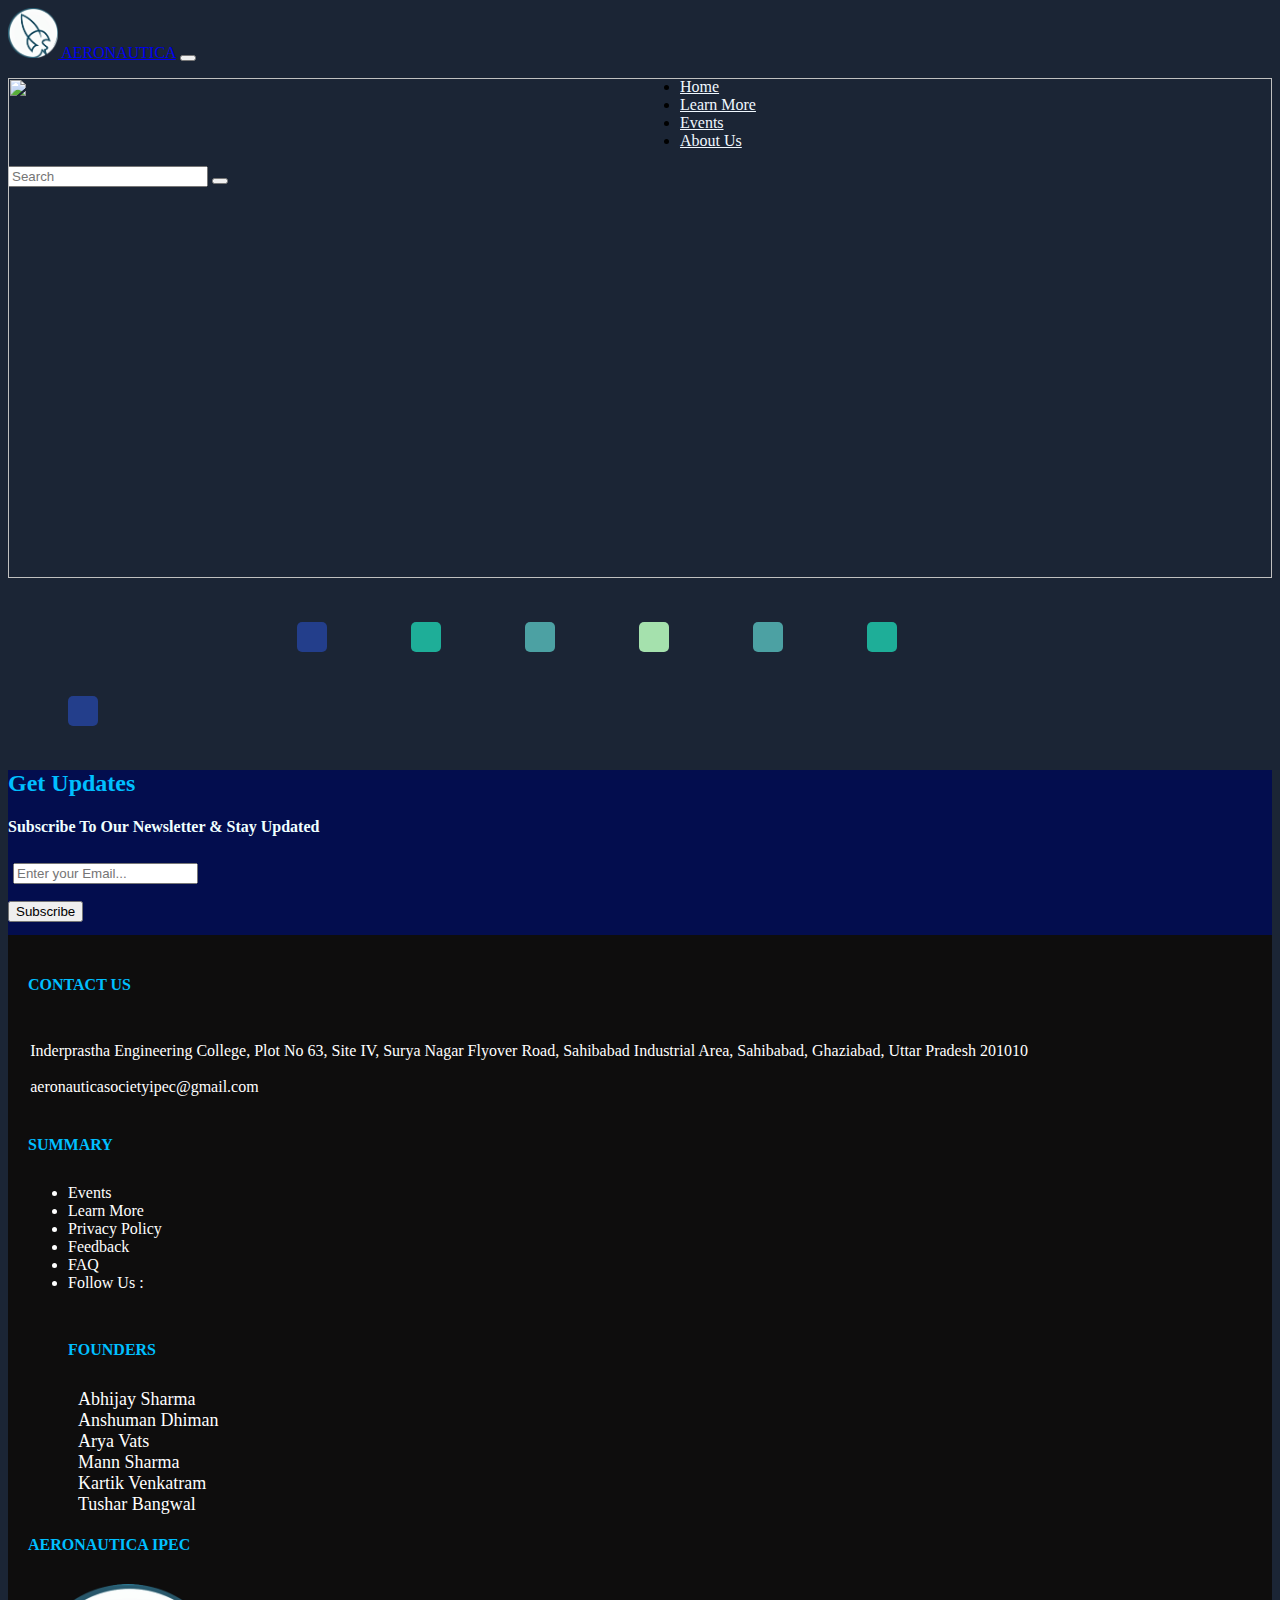
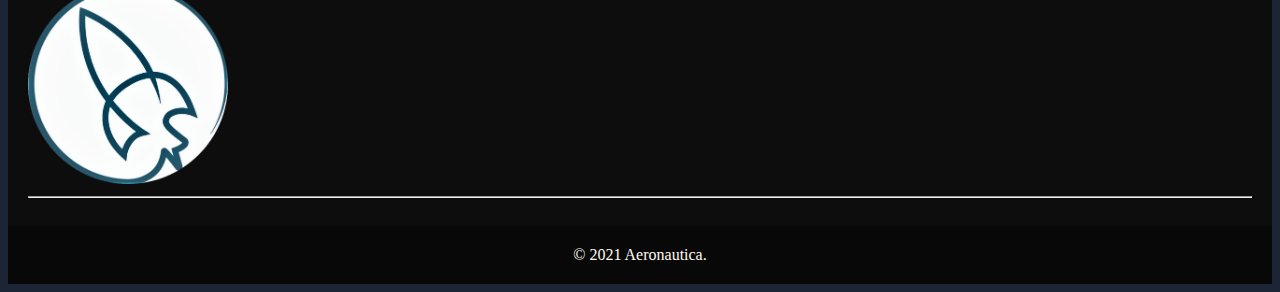
==== demo.html @ bf17cde2 "Add files via upload" ====
<!DOCTYPE html>
<html lang="en">
<head>
    <meta charset="UTF-8">
    <meta http-equiv="X-UA-Compatible" content="IE=edge">
    <meta name="viewport" content="width=device-width, initial-scale=1.0">
    <title>Aeronautica</title>
    <link href="https://cdn.jsdelivr.net/npm/bootstrap@5.0.0-beta3/dist/css/bootstrap.min.css" rel="stylesheet" integrity="sha384-eOJMYsd53ii+scO/bJGFsiCZc+5NDVN2yr8+0RDqr0Ql0h+rP48ckxlpbzKgwra6" crossorigin="anonymous">
    <link rel="stylesheet" href="https://use.fontawesome.com/releases/v5.14.0/css/all.css" integrity="sha384-HzLeBuhoNPvSl5KYnjx0BT+WB0QEEqLprO+NBkkk5gbc67FTaL7XIGa2w1L0Xbgc" crossorigin="anonymous">
    <script src="https://cdn.jsdelivr.net/npm/bootstrap@5.0.1/dist/js/bootstrap.bundle.min.js" integrity="sha384-gtEjrD/SeCtmISkJkNUaaKMoLD0//ElJ19smozuHV6z3Iehds+3Ulb9Bn9Plx0x4" crossorigin="anonymous"></script>
    <link rel="stylesheet" href="styles.css"> 
<style>

    /* For mobile phones: */
[class*="div-box"] {
        display:inline-block;
        margin:3vw 3vw ;
        border-radius:5px; 
        height:20px; 
        width:20px;
}
[class*="left"] {
margin-left:10%;
}
[class*="right"] {
margin-right:10%;
}


@media only screen and (min-width: 768px) {
  /* For desktop: */
  .div-box{
        display:inline-block;
        margin:20px 40px ;
        border-radius:5px; 
        height:30px; 
        width:30px;
    }
    .left{
        margin-left:22%;
    }
    .right{
        margin-right:22%;
    }
}

    /* If the screen size is 600px wide or less, hide the element */
@media only screen and (max-width: 600px) {
  .div-hide {
    display: none;
  }
}

    </style>
</head>
<body >
    <!--============================navbar=========================-->
    <nav class="navbar navbar-expand-lg navbar-dark bg-dark" style="height:70px">
        <div class="container-fluid">
        <a class="navbar-brand" href="index.html" >
            <img src="img/aeronautica_logo.png" style="height: 50px; width: 50px;" id="logo-anime">  
        <span class="logo-text">AERONAUTICA</span></a>

          <button class="navbar-toggler" type="button" data-bs-toggle="collapse" data-bs-target="#navbarSupportedContent" aria-controls="navbarSupportedContent" aria-expanded="false" aria-label="Toggle navigation">
            <span class="navbar-toggler-icon"></span>
          </button>

          <div class="collapse navbar-collapse" id="navbarSupportedContent">

            <ul class="navbar-nav me-auto mb-2 mb-lg-0" style="margin-left:50%" >
              <li class="nav-item">
                <a class="nav-link blue" style="color:aliceblue;" href="index.html">Home</a>
              </li>
              <li class="nav-item">
                <a class="nav-link blue" style="color:aliceblue" href="learn.html">Learn More</a>
              </li>
              <li class="nav-item">
                <a class="nav-link blue" style="color:aliceblue" href="#">Events</a>
              </li>
              <li class="nav-item">
                <a class="nav-link blue" style="color:aliceblue" href="demo.html">About Us</a>
              </li>         
            </ul>
            <form class="d-flex"  >
                <input class="form-control me-2" style="width: 200px;" type="search" placeholder="Search " 
                aria-label="Search">
                <button class="btn btn-primary" type="submit"><i class="fas fa-search"></i></button>
            </form>
          </div>
        </div>
      </nav>
  <!---------------------------------->

  <img src="https://wallpapercrafter.com/desktop/261755-drone-tech-equipment-and-flying-hd.jpg"
  width="100%" height="500vw" >

  <!-- <img src="img/drone3.png" class="drone"
   style="margin-left:10%" width="70px" height="60px"> -->
   <div style="margin:20px;">
<!-- <div style=" background-color:#233e8b;margin-left:60px" class="div-box div-hide"></div> -->
<div style=" background-color:#233e8b;" class="div-box left"></div>
<div style=" background-color:#1eae98;" class="div-box"></div>
<div style=" background-color:#4ca1a3;" class="div-box"></div>
<div style=" background-color:#a5e1ad;" class="div-box"></div>
<div style=" background-color:#4ca1a3;" class="div-box"></div>
<div style=" background-color:#1eae98;" class="div-box"></div>
<div style=" background-color:#233e8b;" class="div-box right"></div>
<!-- <div style=" background-color:#233e8b;" class="div-box div-hide"></div> -->
<!-- <div style=" background-color:#4ca1a3;" class="div-box div-hide"></div> -->
<!-- <div style=" background-color:#1eae98;" class="div-box div-hide"></div> -->
</div>
<!-----------------------newsletter----------------------------->
<section class="subscribe-sec" >
  <div class="container">
  <div class="row">
    <div class="col col-lg-6" style="color:azure;">
  <h2 style="color:deepskyblue; margin-top:1vw">Get Updates</h2>
  <h4>Subscribe To Our Newsletter & Stay Updated</h4>
  
  </div>

  <div class="col-lg-6 col">
      <form class="form-inline">
          <div class="form-group" style="margin-top:1vw">
            <input type="email" class="form-control" id="exampleInputEmail3" placeholder="Enter your Email...">
       </div>   
          <button type="submit" style="margin:1vw; margin-left: 0;" class="btn btn-primary btn-sm subscribe_button">Subscribe</button>
        </form>

    </div>
   </div>
  </div>
</section>

<!-------------------------------Footer--------------------------------------------->
<footer>

  <div class="container">
    <div class="row">
      <div class="col-md-3 wow fadeInDown">
        <h4>Contact Us</h4>
        <div class="contact-info">
          <ul type="none" class="mobile">
            <li class="text">
              <i style="color:rgb(226, 6, 6);" class="fas fa-map-marker-alt fa-2x"></i><br>
             <span>Inderprastha Engineering College, Plot No 63, Site IV, Surya Nagar Flyover Road, Sahibabad Industrial Area, Sahibabad, 
                 Ghaziabad, Uttar Pradesh 201010</span> </li><br>

            <li>
              <i style="color:gold;" class="fas fa-envelope fa-2x"></i>
              aeronauticasocietyipec@gmail.com</li>
            <br>
            <li>
          
          </ul>
        </div>
      </div>

      <div class="col-md-3">
        <div class="contact-info ">            
          <div class="wow fadeInDown">
          <h4 style="text-align: justify;">Summary</h4>
          <ul>
            <li><a class="link-color" href="#">Events</a> </li>
            <li><a class="link-color" href="#">Learn More</a> </li>
            <li><a class="link-color" href="#">Privacy Policy</a> </li>
            <li><a class="link-color" href="#"> Feedback </a></li>
            <li><a class="link-color" href="#">FAQ</a></li>
            <li style="margin-bottom:10px;">Follow Us :</li>
            <a class="icon-f fb-icon" href="#"><i class="fab fa-facebook-f fa-2x fb-icon"></i></a>
            <a class="icon-f insta-icon" href="https://www.instagram.com/aeronautica_ipec/"><i class="fab fa-instagram fa-2x insta-icon"></i></a>
            <a class="icon-f yt-icon" href="#"><i class="fab fa-youtube fa-2x yt-icon"></i></a>

          </ul>
          </div>
        </div>
      </div>

<!------------------>
<div class="col-md-3">
<div >
  <div class="wow fadeInDown">
  <ul type="none">
    <h4>Founders</h4>

    <li>
      <a class="icon-f" href="https://www.instagram.com/abhijay_19/"><i class="social-icon fab fa-instagram insta-name"></i></a>
      <a class="link-color admin insta-name" href="https://www.instagram.com/abhijay_19/">Abhijay Sharma</a> </li>
    <li>
      <a class="icon-f" href="https://www.instagram.com/anshuman.dhiman/"><i class="social-icon fab fa-instagram insta-name"></i></a>
      <a class="link-color admin insta-name" href="https://www.instagram.com/anshuman.dhiman/">Anshuman Dhiman</a></li>
    <li>
      <a class="icon-f" href="https://www.instagram.com/arya_vats10/"><i class="social-icon fab fa-instagram insta-name"></i></a>
      <a class="link-color admin insta-name" href="https://www.instagram.com/arya_vats10/">Arya Vats</a></li>
    <li>
      <a class="icon-f" href="https://www.instagram.com/mnn_shar/"><i class="social-icon fab fa-instagram insta-name"></i></a>
      <a class="link-color admin insta-name" href="https://www.instagram.com/mnn_shar/">Mann Sharma</a></li>
    <li>
      <a class="icon-f" href="https://www.instagram.com/kartik._99/"><i class="social-icon fab fa-instagram insta-name"></i></a>
      <a class="link-color admin insta-name" href="https://www.instagram.com/kartik._99/">Kartik Venkatram</a></li>
    <li>
      <a class="icon-f" href="https://www.instagram.com/hero_killer14/"><i class="social-icon fab fa-instagram insta-name"></i></a>
      <a class="link-color admin insta-name" href="https://www.instagram.com/hero_killer14/">Tushar Bangwal</a></li>
  </ul>
</div>
</div>
</div>

<!------------------->

      <div class="col-md-3">
         <div class="compact">
          <h4>AERONAUTICA IPEC</h4>
        </div>
        <img src="img/aeronautica_logo.png" height="200vw" width="200vw" style="margin:auto"></div>
      </div>
    </div>
 
  </div><hr>
</footer>

<div class="sub-footer" style="background-image: url(img/black.png); background-size: cover;">
  <div class="col-md-sm">
      &copy; 2021 Aeronautica. 
  </div>
</div>


<!---------------------JS-------------------------->
  <script src="https://cdnjs.cloudflare.com/ajax/libs/gsap/3.6.1/gsap.min.js"></script>
  <script src="https://cdnjs.cloudflare.com/ajax/libs/gsap/3.6.1/CSSRulePlugin.min.js"></script>
  <script src="https://cdnjs.cloudflare.com/ajax/libs/gsap/3.6.1/EaselPlugin.min.js"></script>
  <script src="https://cdnjs.cloudflare.com/ajax/libs/gsap/3.6.1/MotionPathPlugin.min.js"></script>
  <script src="https://cdnjs.cloudflare.com/ajax/libs/gsap/3.6.1/TextPlugin.min.js"></script>
  <script src="https://cdnjs.cloudflare.com/ajax/libs/gsap/3.6.1/ScrollToPlugin.min.js"></script>
  <script src="https://cdnjs.cloudflare.com/ajax/libs/gsap/3.6.1/ScrollTrigger.min.js"></script>
  <script src="https://cdnjs.cloudflare.com/ajax/libs/gsap/3.6.1/EasePack.min.js"></script>  
    <script src="animation.js"></script>

</body>
</html>
---- styles.css ----
body{
    background-color: #1b2535;
}

.blue:hover{
    color:#2940d3 !important;
}

/*========================footer===========================*/
footer {
	padding:20px;
   background:rgb(14, 13, 13) !important;
   color:white
}

.subscribe-sec{
    width:100%;
    height:20%;
    background-color:#030d4e;
}

.icon-align{
vertical-align: -webkit-baseline-middle
}
.icon-f{
    margin-top:10px;
   margin: 5px;
   margin-bottom: 0;
   color: whitesmoke;
}

.insta-name:hover{
    color:magenta;
}

.fb-icon{
    color:rgb(11, 74, 211);
}
.insta-icon:hover, .fb-icon:hover, .yt-icon:hover{
    animation: rotation2 1s 1 linear;
}
.insta-icon{
    color:magenta;
}

.yt-icon {
    color:rgb(226, 6, 6);
}

@keyframes rotation2 {
    from {
      transform: rotateY(0deg);
    }
  
    to {
      transform: rotateY(359deg);
    }
  }
.sub-footer  {
	background:#080808;
   padding:20px 0;
   color: floralwhite;
   text-align: center;
   margin-top:0;
}

footer h4 {
	margin-bottom:30px;
	text-transform:uppercase;
	text-shadow:none;
	font-weight:550;
	color:#fff;
}

.mobile{
  margin-left: -1cm;
}

.footer-mid{
   margin-top:2cm;
   position: relative;
}

.form-group{
  padding: 5px;
  width: 80%;
}

.link-color{
color:white;
text-decoration: none;
}

.admin{
   font-size: large;
   text-align:left;
}

.subscribe_button {
   margin-right: 5px;
 }

 footer h4{
     color:deepskyblue;
 }
/*------------------------------------------------------*/
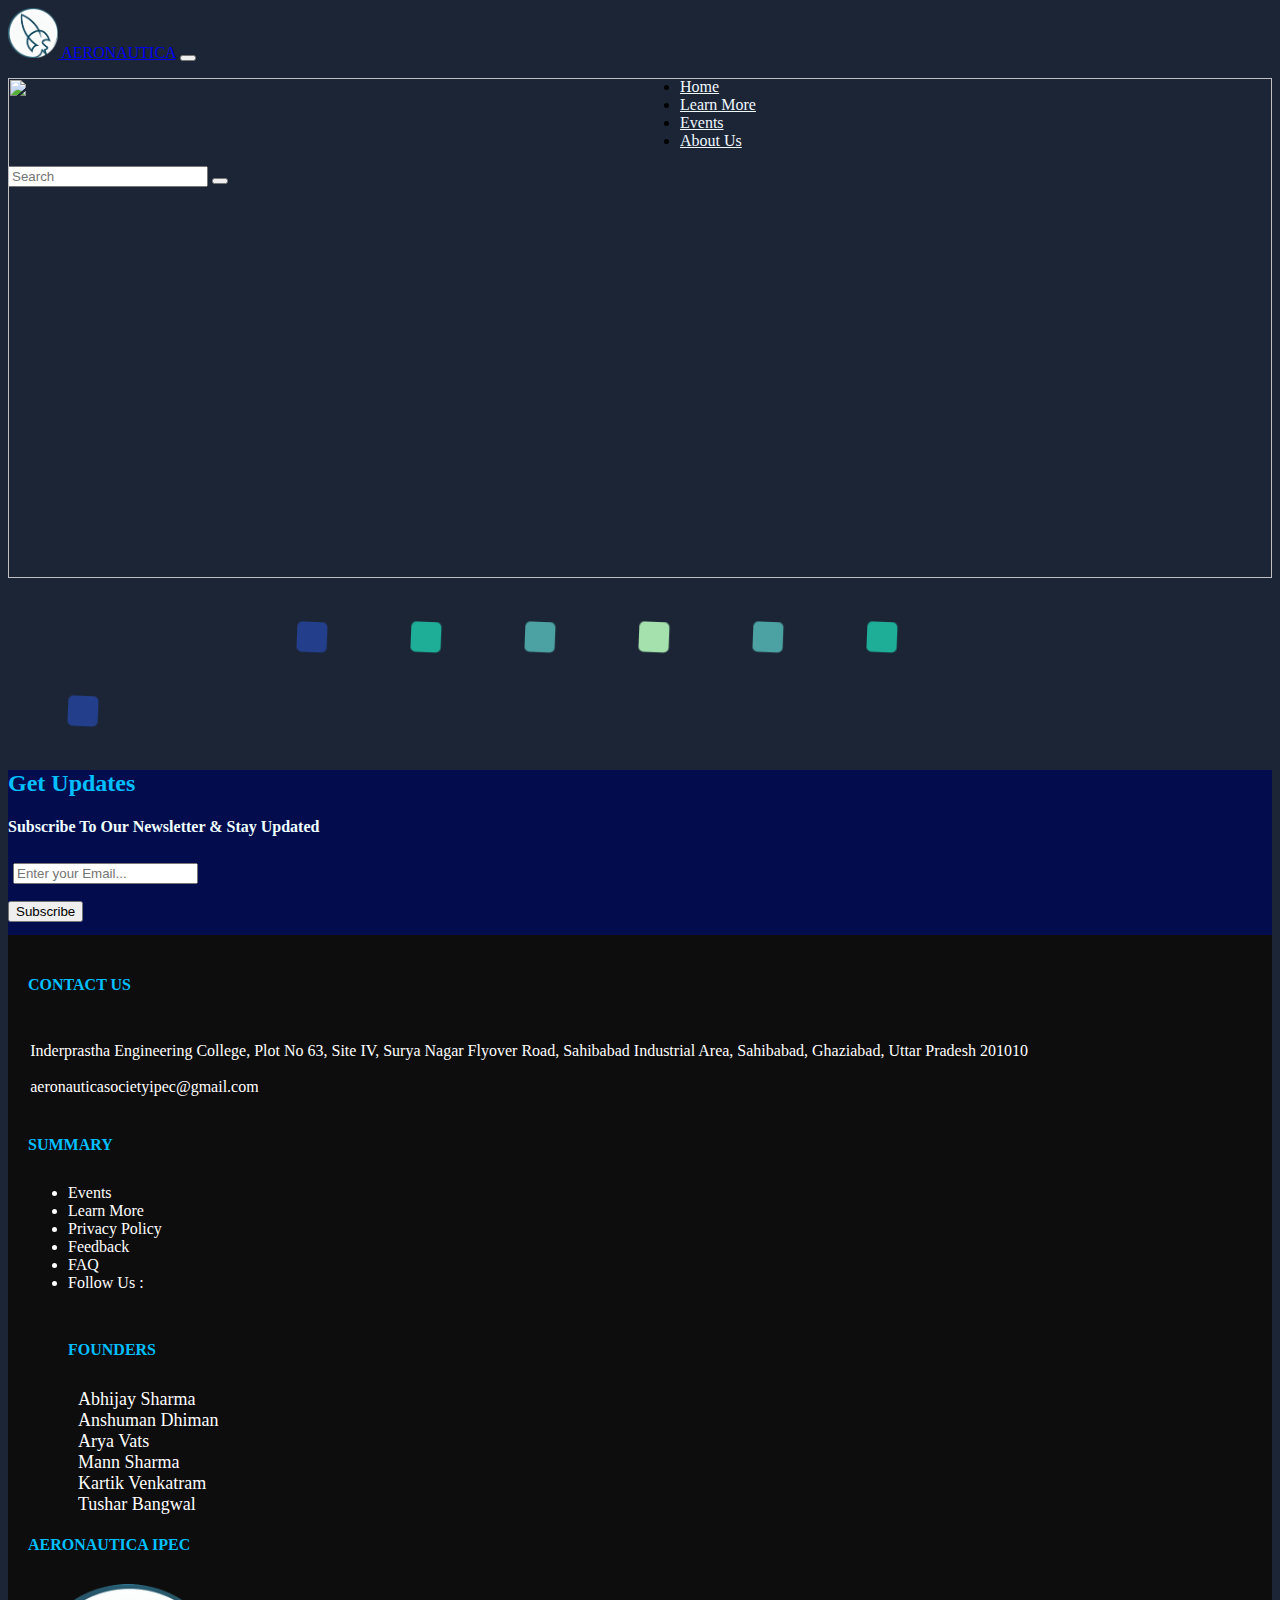
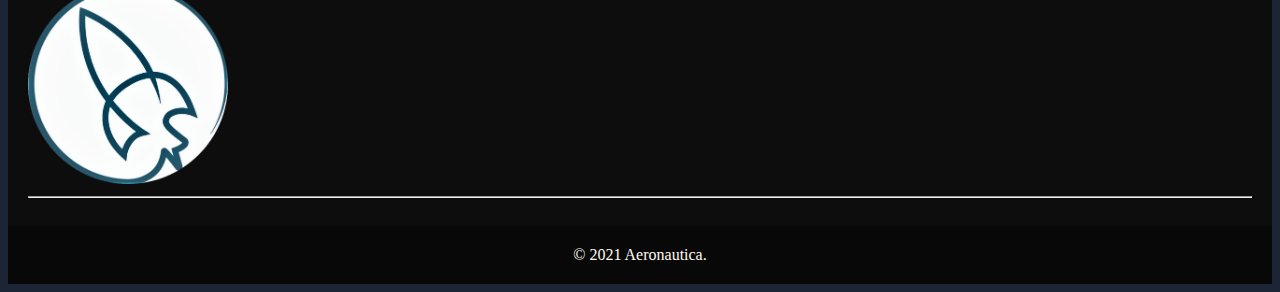
==== commit 22c095b1: "Add files via upload" ====
--- a/demo.html
+++ b/demo.html
@@ -93,11 +93,8 @@
 
   <img src="https://wallpapercrafter.com/desktop/261755-drone-tech-equipment-and-flying-hd.jpg"
   width="100%" height="500vw" >
-
-  <!-- <img src="img/drone3.png" class="drone"
-   style="margin-left:10%" width="70px" height="60px"> -->
+<!---------------animation---------------------->
    <div style="margin:20px;">
-<!-- <div style=" background-color:#233e8b;margin-left:60px" class="div-box div-hide"></div> -->
 <div style=" background-color:#233e8b;" class="div-box left"></div>
 <div style=" background-color:#1eae98;" class="div-box"></div>
 <div style=" background-color:#4ca1a3;" class="div-box"></div>
@@ -105,9 +102,6 @@
 <div style=" background-color:#4ca1a3;" class="div-box"></div>
 <div style=" background-color:#1eae98;" class="div-box"></div>
 <div style=" background-color:#233e8b;" class="div-box right"></div>
-<!-- <div style=" background-color:#233e8b;" class="div-box div-hide"></div> -->
-<!-- <div style=" background-color:#4ca1a3;" class="div-box div-hide"></div> -->
-<!-- <div style=" background-color:#1eae98;" class="div-box div-hide"></div> -->
 </div>
 <!-----------------------newsletter----------------------------->
 <section class="subscribe-sec" >
--- a/styles.css
+++ b/styles.css
@@ -103,4 +103,44 @@
  footer h4{
      color:deepskyblue;
  }
-/*------------------------------------------------------*/
+/*---------------------animation boxes---------------------------------*/
+
+    /* For mobile phones: */
+    [class*="div-box"] {
+        display:inline-block;
+        margin:3vw 3vw ;
+        border-radius:5px; 
+        height:20px; 
+        width:20px;
+}
+[class*="left"] {
+margin-left:10%;
+}
+[class*="right"] {
+margin-right:10%;
+}
+
+
+@media only screen and (min-width: 768px) {
+  /* For desktop: */
+  .div-box{
+        display:inline-block;
+        margin:20px 40px ;
+        border-radius:5px; 
+        height:30px; 
+        width:30px;
+    }
+    .left{
+        margin-left:22%;
+    }
+    .right{
+        margin-right:22%;
+    }
+}
+
+    /* If the screen size is 600px wide or less, hide the element */
+@media only screen and (max-width: 600px) {
+  .div-hide {
+    display: none;
+  }
+}
